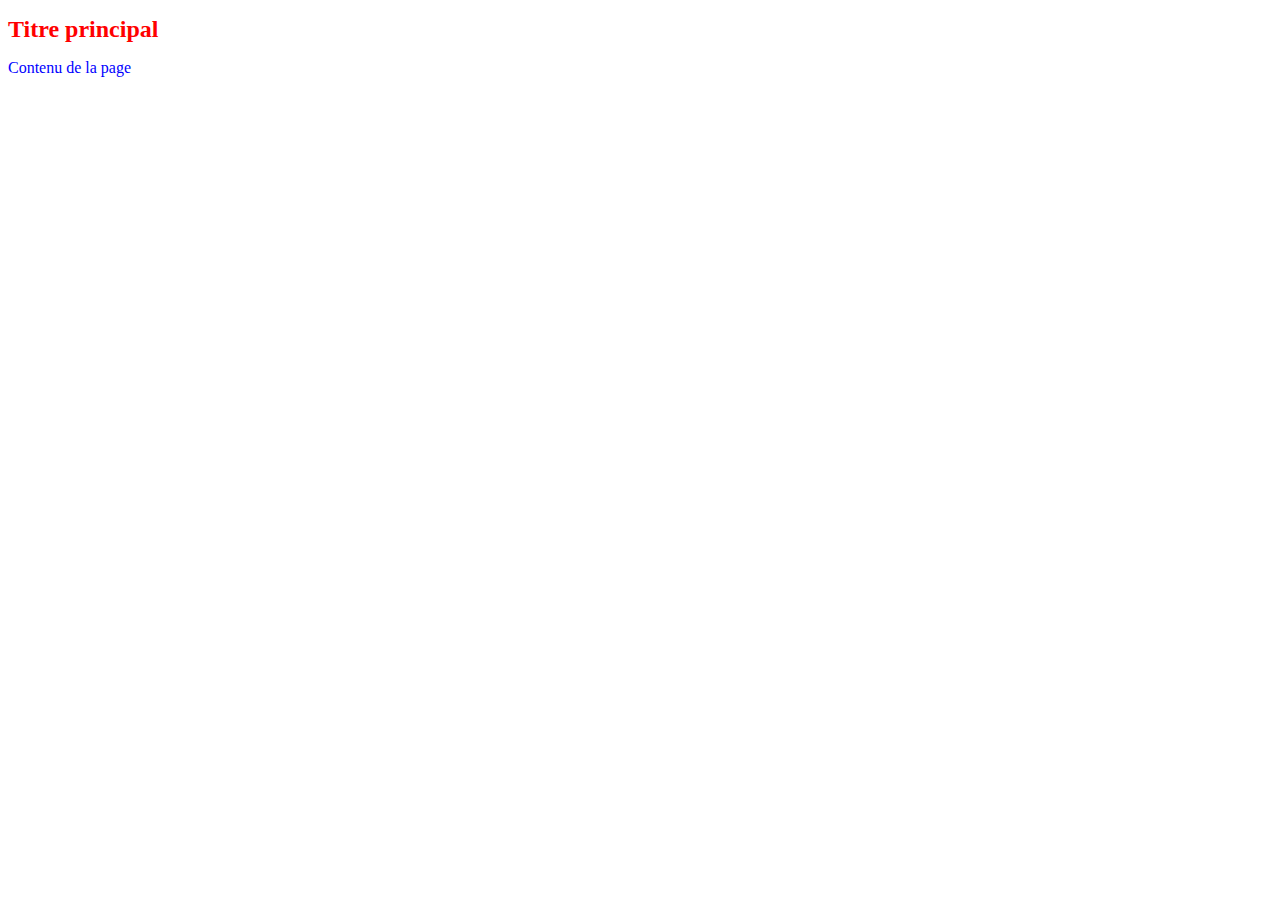
==== zizi.html @ 6a8030c2 "Add files via upload" ====
<!DOCTYPE html>
<html>
  <head>
    <title>Titre de la page</title>
    <link rel="stylesheet" type="text/css" href="style.css">
  </head>
  <body>
    <h1>Titre principal</h1>
    <p>Contenu de la page</p>
  </body>
</html>
---- style.css ----
h1 {
  color: red;
  font-size: 24px;
}

p {
  color: blue;
  font-size: 16px;
}
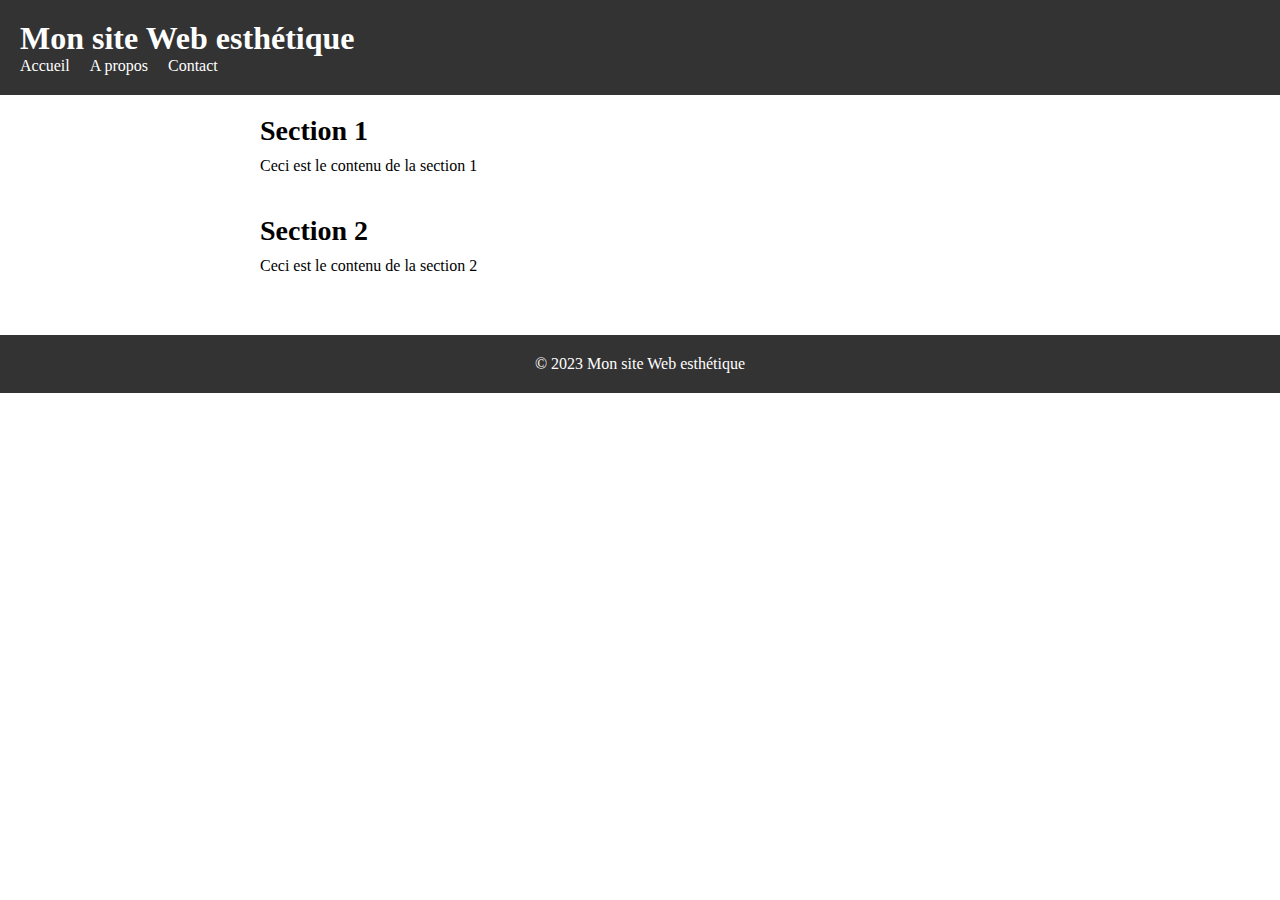
==== commit 7aa0e80e: "Add files via upload" ====
--- a/zizi.html
+++ b/zizi.html
@@ -1,11 +1,33 @@
 <!DOCTYPE html>
 <html>
-  <head>
-    <title>Titre de la page</title>
-    <link rel="stylesheet" type="text/css" href="style.css">
-  </head>
-  <body>
-    <h1>Titre principal</h1>
-    <p>Contenu de la page</p>
-  </body>
+<head>
+	<title>Mon site Web esthétique</title>
+	<link rel="stylesheet" type="text/css" href="style.css">
+</head>
+<body>
+	<header>
+		<h1>Mon site Web esthétique</h1>
+		<nav>
+			<ul>
+				<li><a href="#">Accueil</a></li>
+				<li><a href="#">A propos</a></li>
+				<li><a href="#">Contact</a></li>
+			</ul>
+		</nav>
+	</header>
+	<main>
+		<section>
+			<h2>Section 1</h2>
+			<p>Ceci est le contenu de la section 1</p>
+		</section>
+		<section>
+			<h2>Section 2</h2>
+			<p>Ceci est le contenu de la section 2</p>
+		</section>
+	</main>
+	<footer>
+		<p>&copy; 2023 Mon site Web esthétique</p>
+	</footer>
+	<script src="script.js"></script>
+</body>
 </html>--- a/style.css
+++ b/style.css
@@ -1,9 +1,51 @@
-h1 {
-  color: red;
-  font-size: 24px;
+/* Réinitialisation des styles */
+* {
+	margin: 0;
+	padding: 0;
+	box-sizing: border-box;
 }
 
-p {
-  color: blue;
-  font-size: 16px;
+/* Styles pour l'en-tête */
+header {
+	background-color: #333;
+	color: #fff;
+	padding: 20px;
+}
+
+nav ul {
+	list-style: none;
+	display: flex;
+}
+
+nav li {
+	margin-right: 20px;
+}
+
+nav a {
+	color: #fff;
+	text-decoration: none;
+}
+
+/* Styles pour le contenu principal */
+main {
+	max-width: 800px;
+	margin: 0 auto;
+	padding: 20px;
+}
+
+section {
+	margin-bottom: 40px;
+}
+
+h2 {
+	font-size: 28px;
+	margin-bottom: 10px;
+}
+
+/* Styles pour le pied de page */
+footer {
+	background-color: #333;
+	color: #fff;
+	padding: 20px;
+	text-align: center;
 }